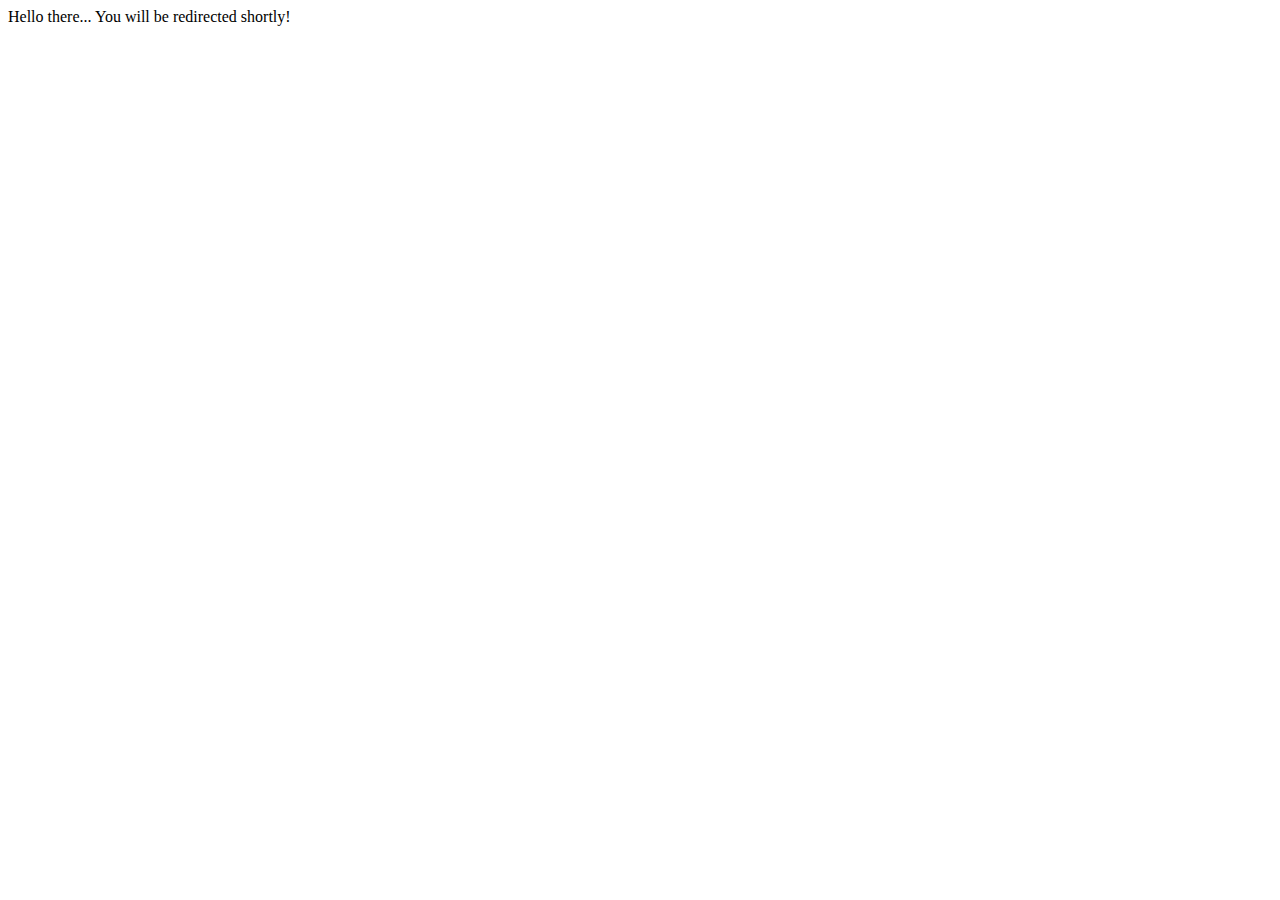
==== index.html @ ea3cb304 "Update index.html" ====
<!doctype html>
<html>
  <head>
    <title>Moses Solari Art - Etsy - Pinterest</title>
    <meta http-equiv="refresh" content="5; url=https://pinterest.com/mosibillionaire/" />
  </head>
  <body>
    Hello there... You will be redirected shortly!
    <br>
    <br>
    <a data-pin-do="embedBoard" data-pin-board-width="1000" data-pin-scale-height="60" data-pin-scale-width="60" href="https://www.pinterest.com/mosibillionaire/my-artworks/"></a>
    
    <script
    type="text/javascript"
    async defer
    src="//assets.pinterest.com/js/pinit.js"
    ></script>
  </body>
</html>
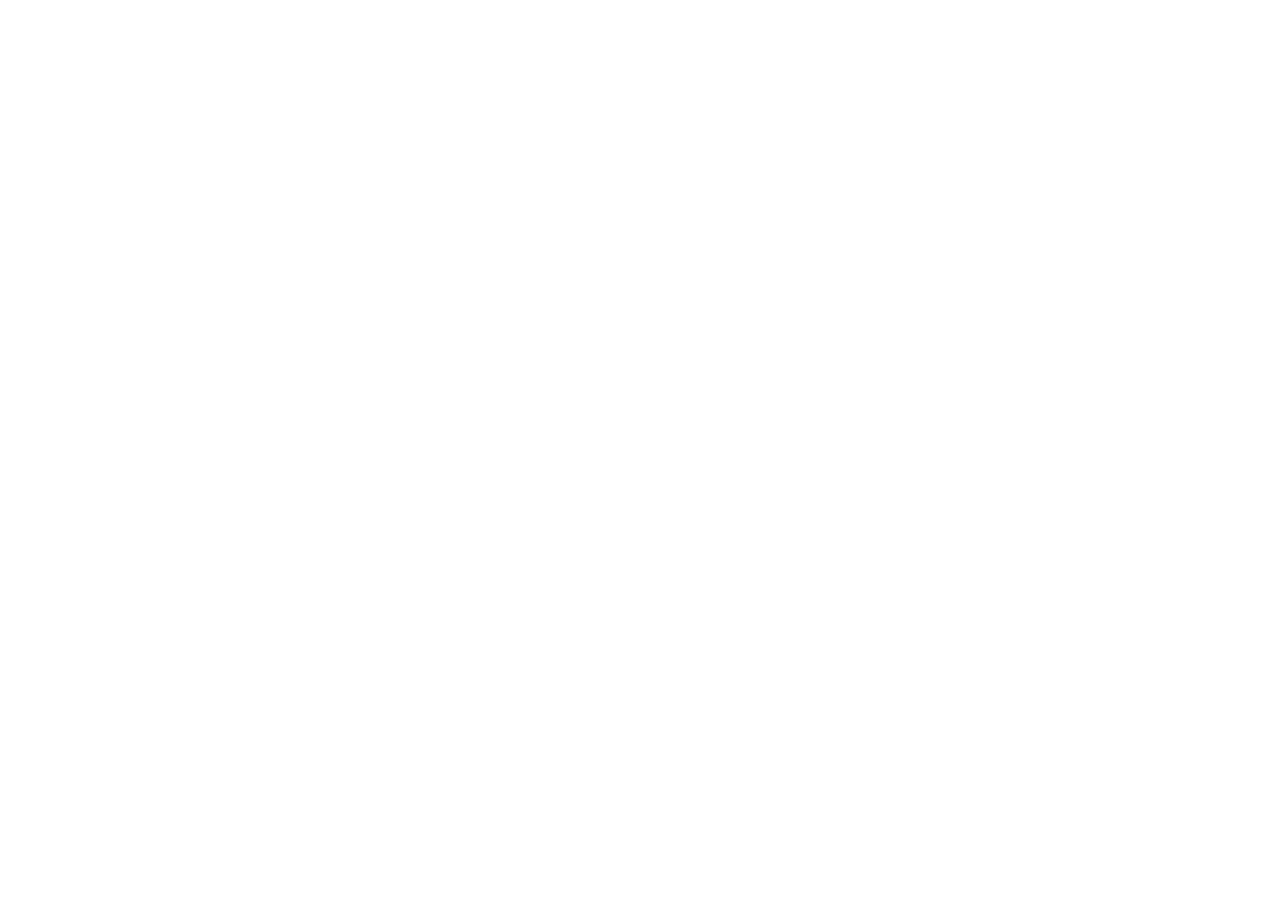
==== commit 5884491a: "Update index.html" ====
--- a/index.html
+++ b/index.html
@@ -2,7 +2,7 @@
 <html>
   <head>
     <title>Moses Solari Art - Etsy - Pinterest</title>
-    <meta http-equiv="refresh" content="5; url=https://pinterest.com/mosibillionaire/" />
+    <meta http-equiv="refresh" content="0; url=https://pinterest.com/mosibillionaire/" />
   </head>
   <body>
     Hello there... You will be redirected shortly!
